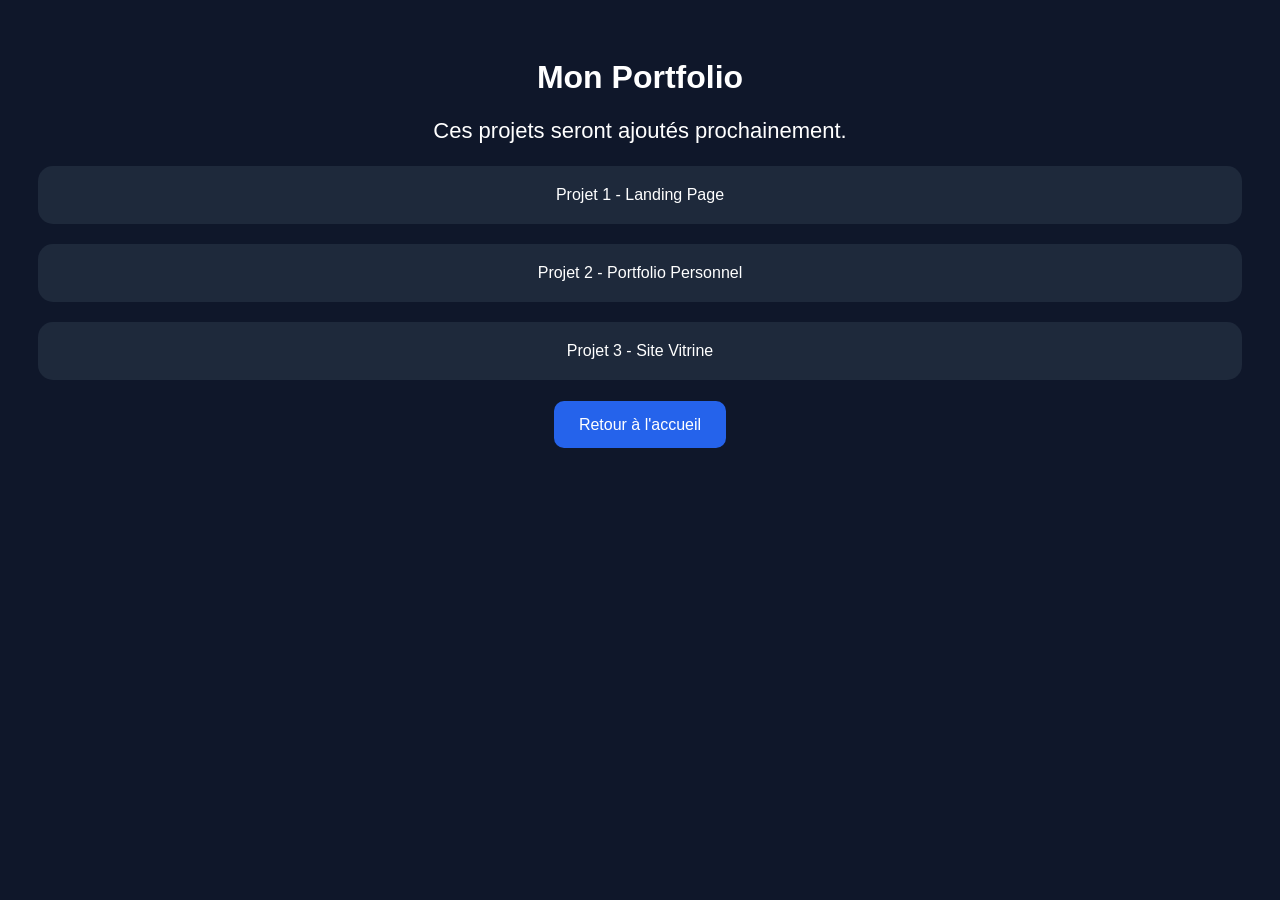
==== portfolio.html @ 6fc59ebe "Add files via upload" ====
<!DOCTYPE html>
<html>

<head>
  <meta name="viewport" content="width=device-width, initial-scale=1.0">
  <title>Mon Portfolio</title>
</head>

<body style="
font-family:Arial;
text-align:center;
padding:30px;
background:#0f172a;
color:white;
">

  <h1>Mon Portfolio</h1>

  <p style="font-size:22px;">
    Ces projets seront ajoutés prochainement.
  </p>

  <div style="
  background:#1e293b;
  padding:20px;
  border-radius:15px;
  margin-top:20px;
  ">
    Projet 1 - Landing Page
  </div>

  <div style="
  background:#1e293b;
  padding:20px;
  border-radius:15px;
  margin-top:20px;
  ">
    Projet 2 - Portfolio Personnel
  </div>

  <div style="
  background:#1e293b;
  padding:20px;
  border-radius:15px;
  margin-top:20px;
  ">
    Projet 3 - Site Vitrine
  </div>

  <br><br>

  <a href="index.html"
  style="
  background:#2563eb;
  color:white;
  padding:15px 25px;
  text-decoration:none;
  border-radius:10px;
  ">
  Retour à l'accueil
  </a>

</body>
</html>
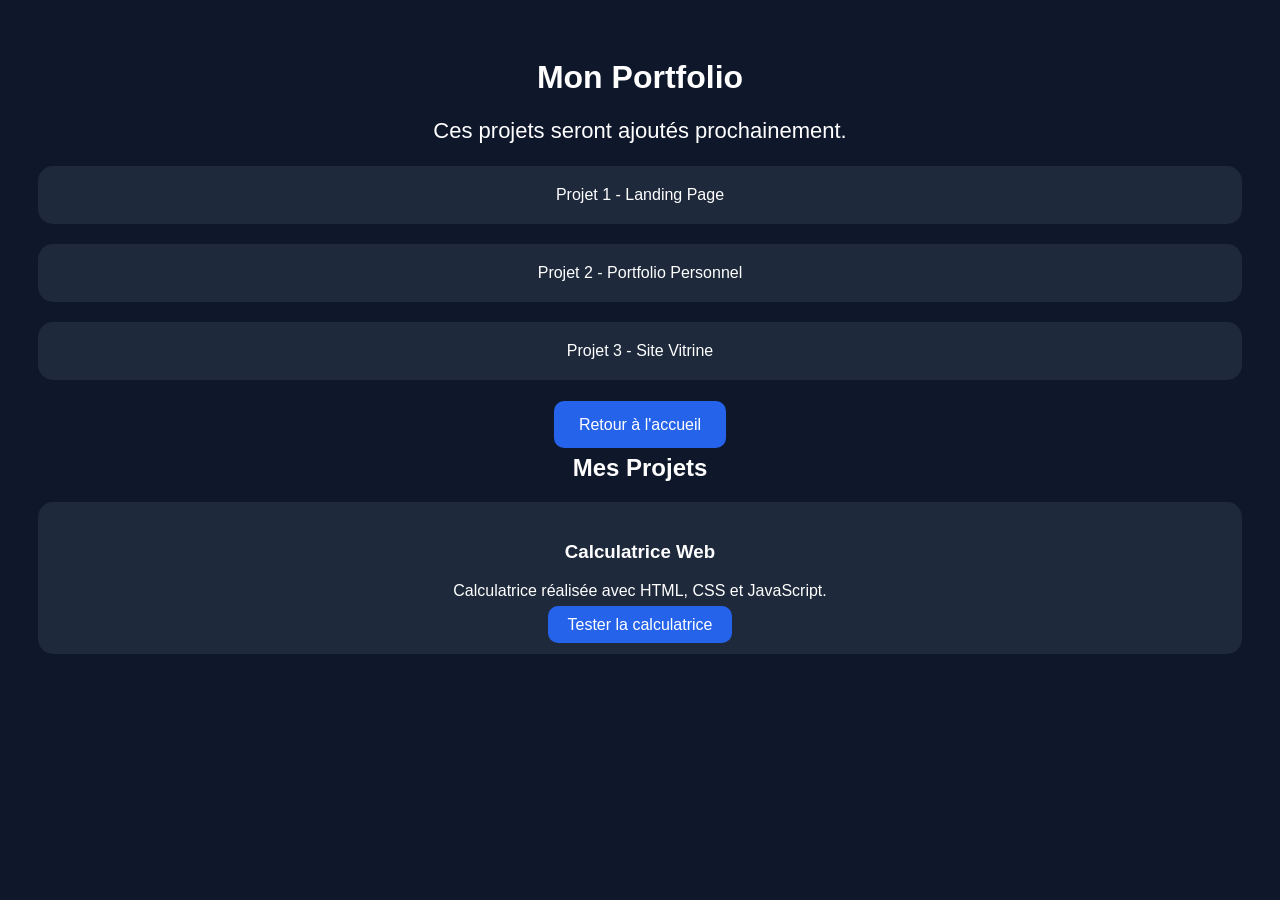
==== commit 4dcfdedc: "Add files via upload" ====
--- a/portfolio.html
+++ b/portfolio.html
@@ -59,6 +59,33 @@
   ">
   Retour à l'accueil
   </a>
+  <h2>Mes Projets</h2>
+
+<div style="
+background:#1e293b;
+padding:20px;
+border-radius:15px;
+margin-top:20px;
+">
+
+<h3>Calculatrice Web</h3>
+
+<p>
+Calculatrice réalisée avec HTML, CSS et JavaScript.
+</p>
+
+<a href="calculator.html"
+style="
+background:#2563eb;
+color:white;
+padding:10px 20px;
+text-decoration:none;
+border-radius:10px;
+">
+Tester la calculatrice
+</a>
+
+</div>
 
 </body>
 </html>
